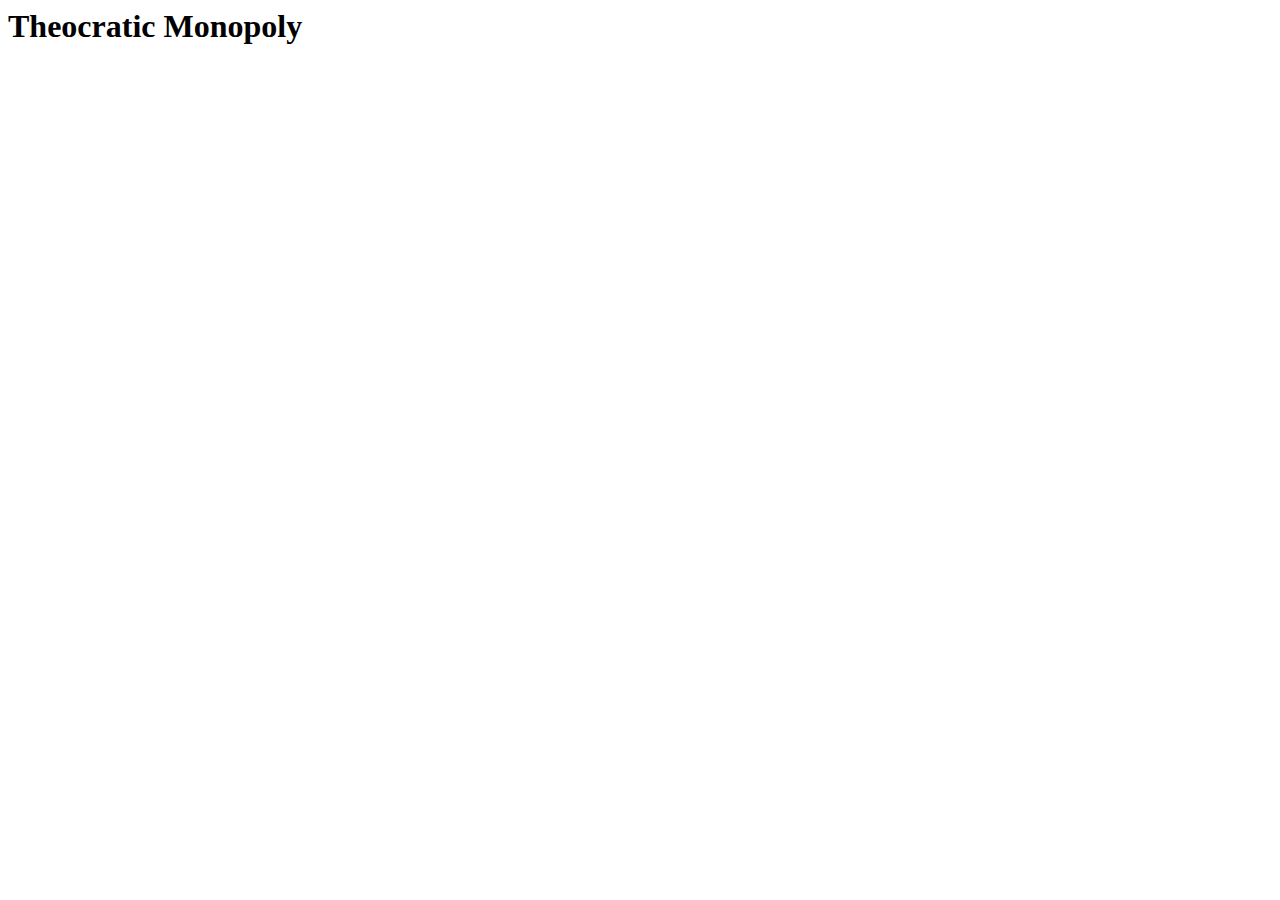
==== templates/index.html @ a54fe5ad "initial commit" ====
<html>
    <head>
        <title>Theocratic monopoly</title>
        <link rel="stylesheet" href="static/style.css">
        <script src="https://code.jquery.com/jquery-3.6.0.min.js" integrity="sha256-/xUj+3OJU5yExlq6GSYGSHk7tPXikynS7ogEvDej/m4=" crossorigin="anonymous"></script>
    </head>
    <body>
        <div class="menu"></div>
        <div>
            <div class="row cells-top" >
            </div>
            <div class="row">
                <div class="column cells-left">
                    
                </div>
                <div class="center" >
                    <h1>Theocratic Monopoly</h1>
                </div>
                <div class="column cells-right">
                </div>
            </div>
            <div class="row cells-bottom">
            </div>
        </div>
                
    <script src="static/index.js"></script>
    </body>
</html>
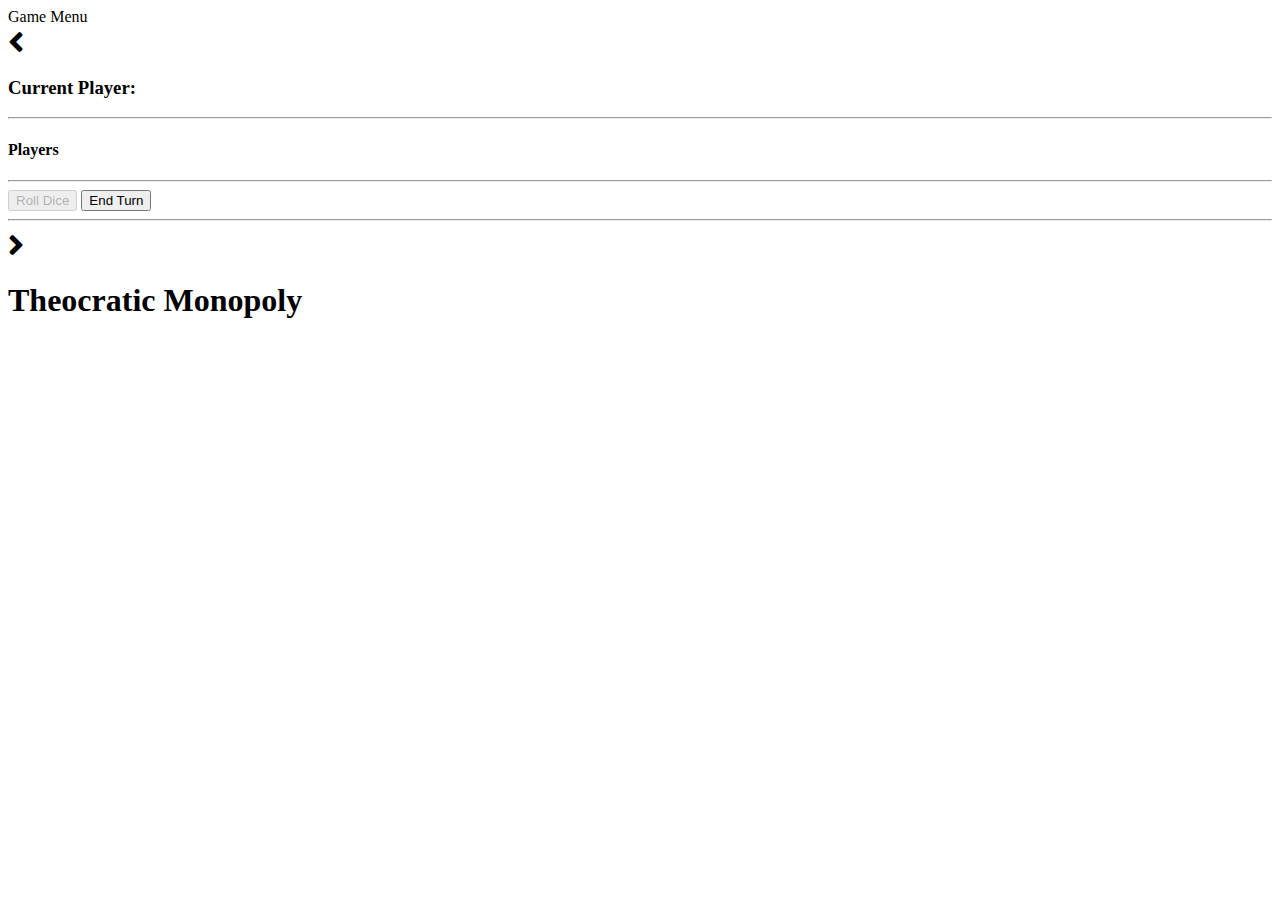
==== commit 32b733ea: "fleshing out features" ====
--- a/templates/index.html
+++ b/templates/index.html
@@ -2,10 +2,39 @@
     <head>
         <title>Theocratic monopoly</title>
         <link rel="stylesheet" href="static/style.css">
+        <link rel="stylesheet" href="https://cdnjs.cloudflare.com/ajax/libs/font-awesome/5.11.2/css/all.css
+        ">
         <script src="https://code.jquery.com/jquery-3.6.0.min.js" integrity="sha256-/xUj+3OJU5yExlq6GSYGSHk7tPXikynS7ogEvDej/m4=" crossorigin="anonymous"></script>
+        <script src="https://cdn.socket.io/4.4.0/socket.io.min.js" integrity="sha384-1fOn6VtTq3PWwfsOrk45LnYcGosJwzMHv+Xh/Jx5303FVOXzEnw0EpLv30mtjmlj" crossorigin="anonymous"></script>
     </head>
     <body>
-        <div class="menu"></div>
+        <div class="menu">
+            <div class="menu-header">
+                <div class="h4">Game Menu</div>
+                <div class="close-menu-button">
+                    <i class="fas fa-angle-left fa-2x    "></i>
+                </div>
+            </div>
+            <h3>Current Player: <span id="current_player"></span></h3>
+            <hr>
+            <h4>Players</h4>
+                <ul id="player_list">
+                    
+                </ul>
+            <hr>
+            <div class="menu-actions">
+                <button disabled class="btn btn-primary">Roll Dice</button>
+                <button class="btn btn-primary"> End Turn </button>
+            </div>
+            <hr>
+            <div class="die">
+                <div class="dice-1"></div>
+                <div class="dice-2"></div>
+            </div>
+        </div>
+        <div class="menu-button">
+            <i class="fas fa-angle-right fa-2x    "></i>
+        </div>
         <div>
             <div class="row cells-top" >
             </div>
@@ -22,7 +51,13 @@
             <div class="row cells-bottom">
             </div>
         </div>
-                
+    <div class="modal-background">
+        <div class="modal-body">
+            <div class="modal-content">
+
+            </div>
+        </div>
+    </div>
     <script src="static/index.js"></script>
     </body>
 </html>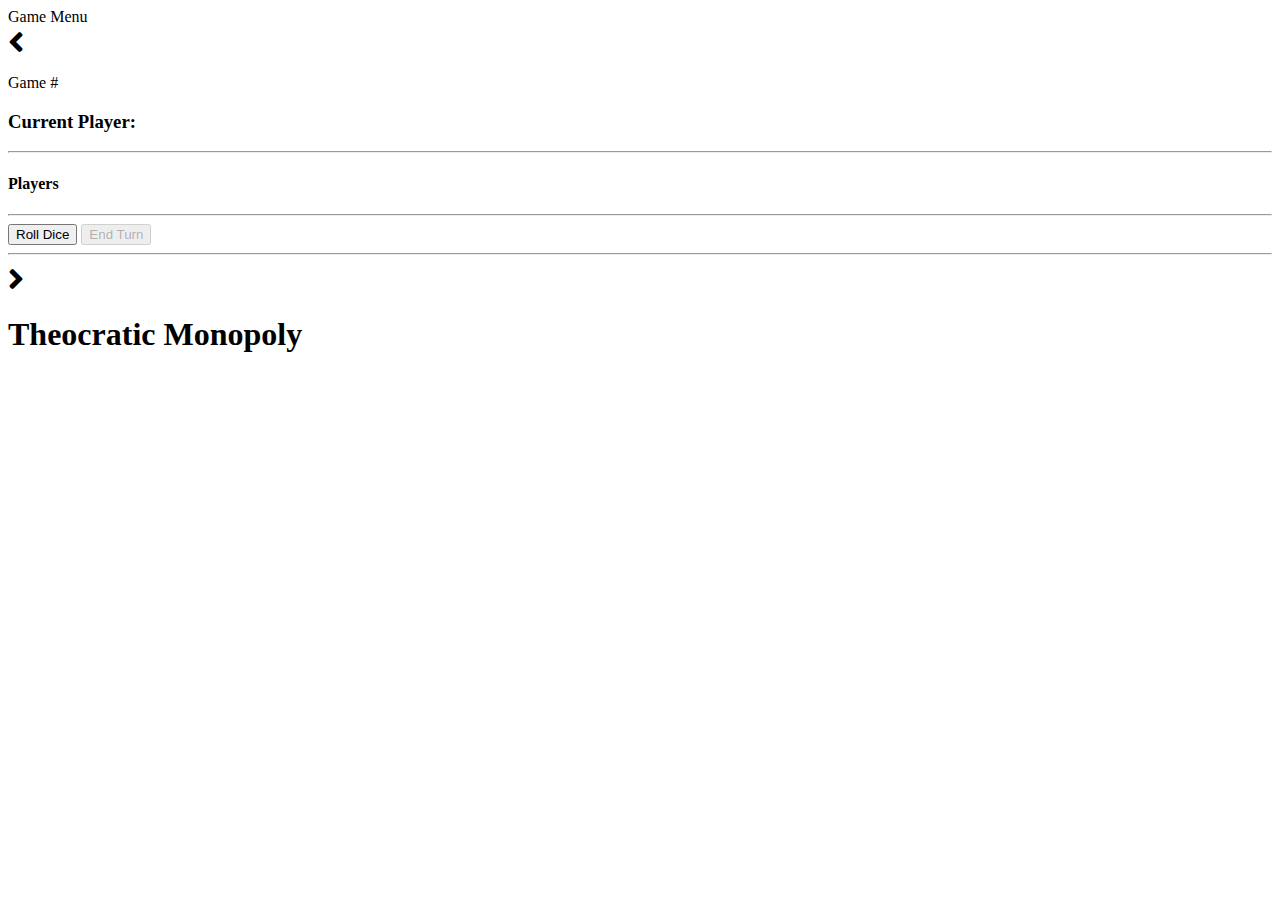
==== commit e32a4257: "first working version" ====
--- a/templates/index.html
+++ b/templates/index.html
@@ -15,21 +15,21 @@
                     <i class="fas fa-angle-left fa-2x    "></i>
                 </div>
             </div>
-            <h3>Current Player: <span id="current_player"></span></h3>
+            <p>Game # <span id="game-id"></span></p>
+            <h3>Current Player: <span id="current-player"></span></h3>
             <hr>
             <h4>Players</h4>
-                <ul id="player_list">
+                <ul id="player-list">
                     
                 </ul>
             <hr>
             <div class="menu-actions">
-                <button disabled class="btn btn-primary">Roll Dice</button>
-                <button class="btn btn-primary"> End Turn </button>
+                <input type="submit" id="roll-dice-btn" class="btn btn-primary" value="Roll Dice" />
+                <input type="submit" id="end-turn-btn" class="btn btn-primary" value="End Turn" disabled/>
             </div>
             <hr>
             <div class="die">
-                <div class="dice-1"></div>
-                <div class="dice-2"></div>
+                
             </div>
         </div>
         <div class="menu-button">
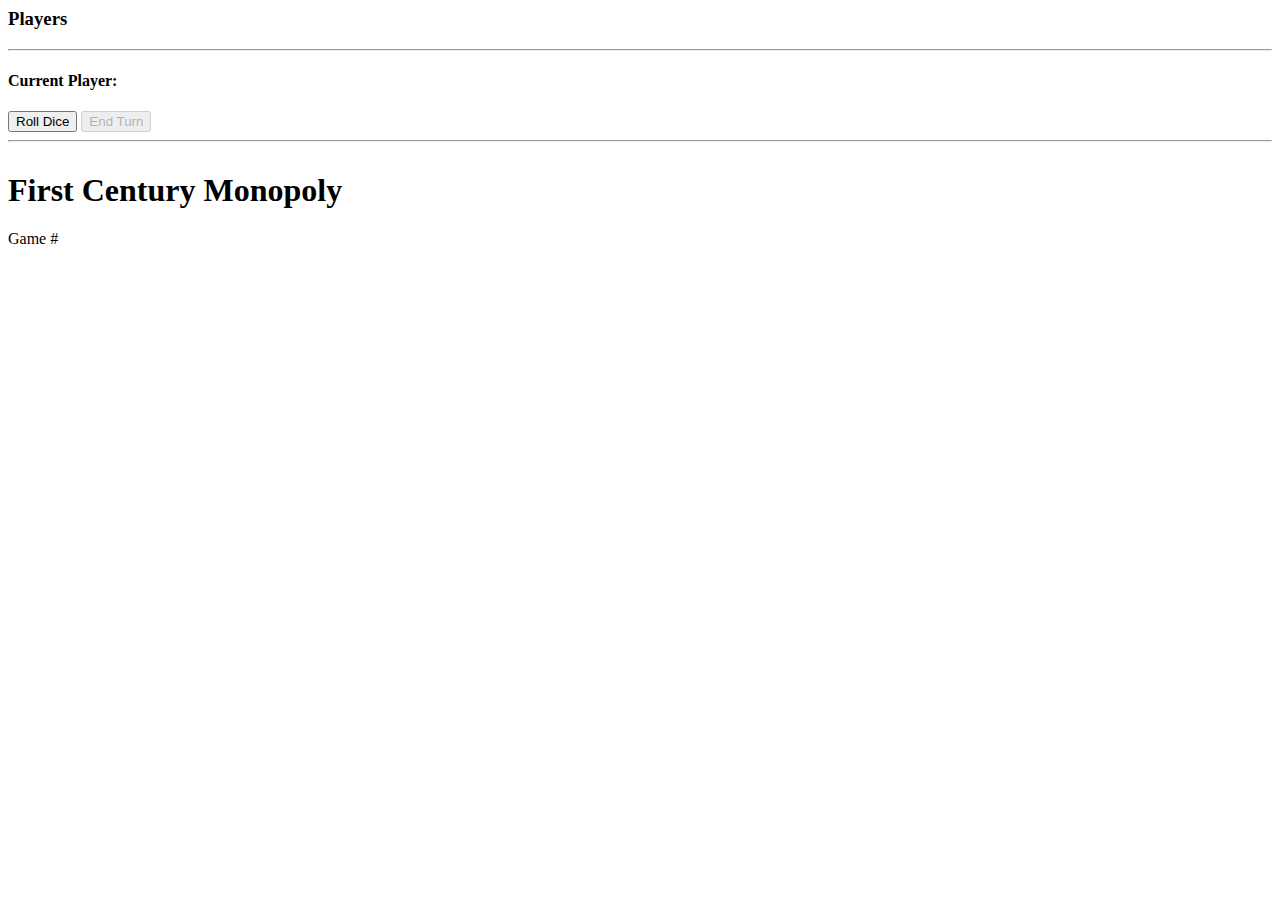
==== commit fef224da: "added images and removed menu" ====
--- a/templates/index.html
+++ b/templates/index.html
@@ -1,40 +1,27 @@
 <html>
     <head>
-        <title>Theocratic monopoly</title>
+        <title>First Century monopoly</title>
         <link rel="stylesheet" href="static/style.css">
         <link rel="stylesheet" href="https://cdnjs.cloudflare.com/ajax/libs/font-awesome/5.11.2/css/all.css
         ">
+        <link rel="shortcut icon" href="static/images/favicon.ico" type="image/x-icon">
+        <link rel="icon" href="static/images/favicon.ico" type="image/x-icon">
         <script src="https://code.jquery.com/jquery-3.6.0.min.js" integrity="sha256-/xUj+3OJU5yExlq6GSYGSHk7tPXikynS7ogEvDej/m4=" crossorigin="anonymous"></script>
         <script src="https://cdn.socket.io/4.4.0/socket.io.min.js" integrity="sha384-1fOn6VtTq3PWwfsOrk45LnYcGosJwzMHv+Xh/Jx5303FVOXzEnw0EpLv30mtjmlj" crossorigin="anonymous"></script>
     </head>
     <body>
-        <div class="menu">
+        <!-- <div class="menu">
             <div class="menu-header">
                 <div class="h4">Game Menu</div>
                 <div class="close-menu-button">
                     <i class="fas fa-angle-left fa-2x    "></i>
                 </div>
             </div>
-            <p>Game # <span id="game-id"></span></p>
-            <h3>Current Player: <span id="current-player"></span></h3>
-            <hr>
-            <h4>Players</h4>
-                <ul id="player-list">
-                    
-                </ul>
-            <hr>
-            <div class="menu-actions">
-                <input type="submit" id="roll-dice-btn" class="btn btn-primary" value="Roll Dice" />
-                <input type="submit" id="end-turn-btn" class="btn btn-primary" value="End Turn" disabled/>
-            </div>
-            <hr>
-            <div class="die">
-                
-            </div>
+            
         </div>
         <div class="menu-button">
             <i class="fas fa-angle-right fa-2x    "></i>
-        </div>
+        </div> -->
         <div>
             <div class="row cells-top" >
             </div>
@@ -43,7 +30,42 @@
                     
                 </div>
                 <div class="center" >
-                    <h1>Theocratic Monopoly</h1>
+                    <div class="center-top">
+                        <div>
+                            <h3>Players</h3>
+                            <hr>
+                            <h4>Current Player: <span id="current-player"></span></h4>
+                                <ul id="player-list">
+                                    
+                                </ul>
+                        </div>
+                        <div>
+                            
+                            <div class="menu-actions">
+                                <input type="submit" id="roll-dice-btn" class="btn btn-primary" value="Roll Dice" />
+                                <input type="submit" id="end-turn-btn" class="btn btn-primary" value="End Turn" disabled/>
+                            </div>
+                            <hr>
+                            <div class="die">
+                                
+                            </div>
+                        </div>
+
+                    </div>
+                    <div class="center-middle">
+                        <div>
+                            <img src="static/images/open-book.png" alt="" srcset="">
+                            <h1>First Century Monopoly</h1>
+                            <p class="text-center">Game # <span id="game-id"></span></p>
+                        </div>
+                    </div>
+                    <div class="center-bottom">
+                        
+                        <div id="player-properties">
+                            
+
+                        </div>
+                    </div>
                 </div>
                 <div class="column cells-right">
                 </div>
@@ -59,5 +81,6 @@
         </div>
     </div>
     <script src="static/index.js"></script>
+    <div style="display:none;">Icons made by <a href="https://www.freepik.com" title="Freepik">Freepik</a> from <a href="https://www.flaticon.com/" title="Flaticon">www.flaticon.com</a></div>
     </body>
 </html>